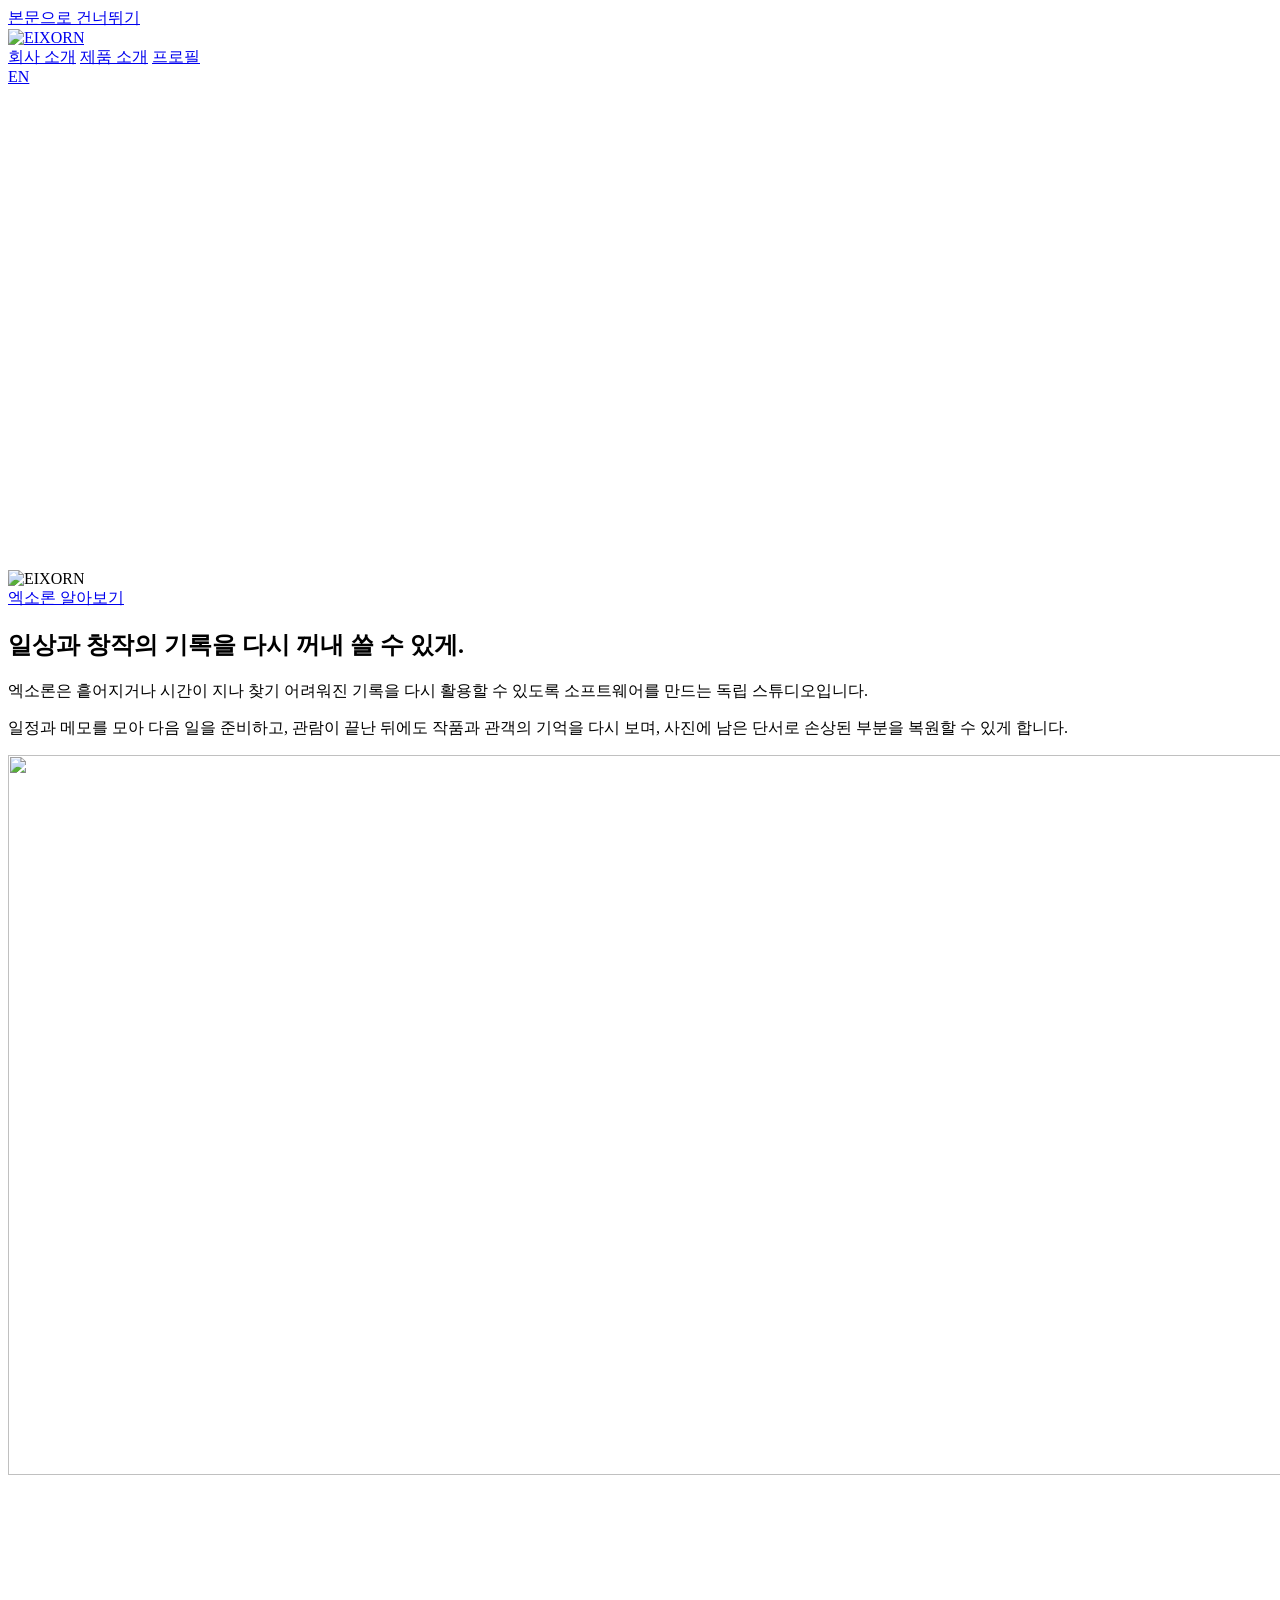
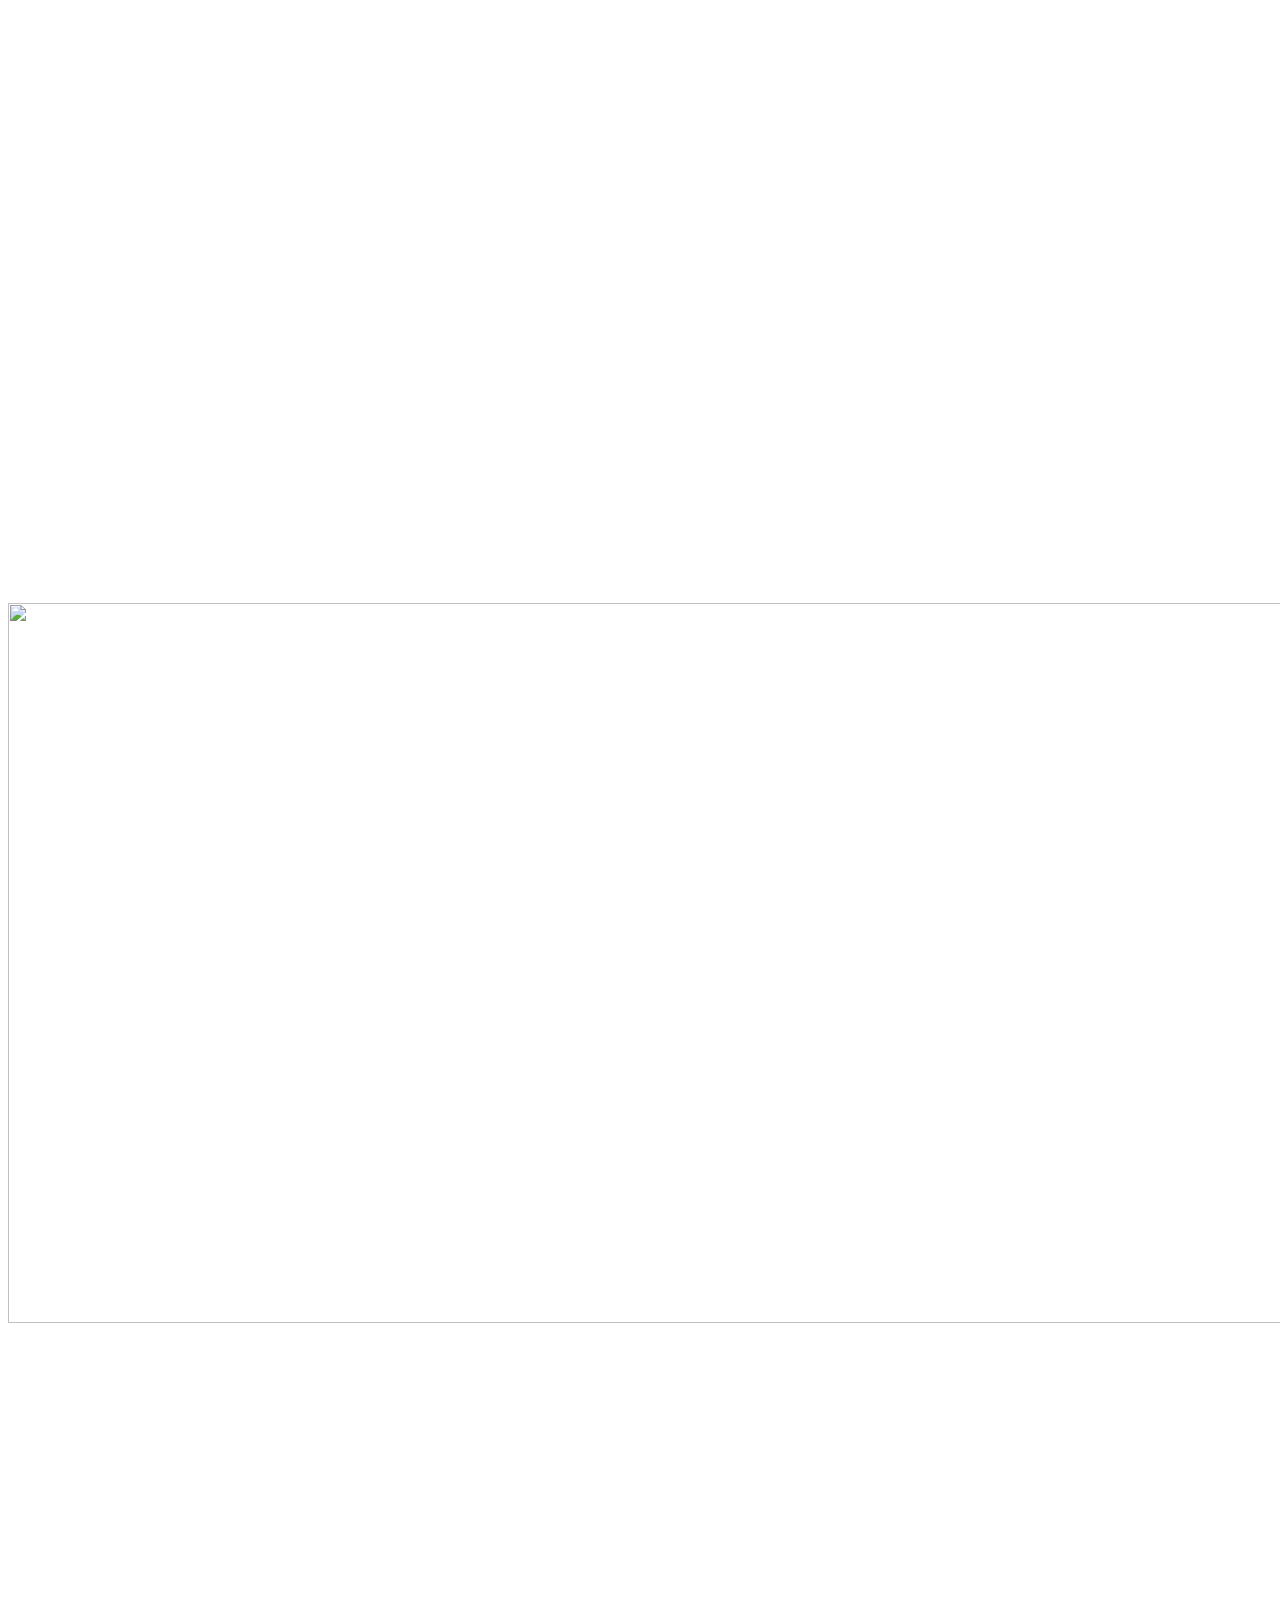
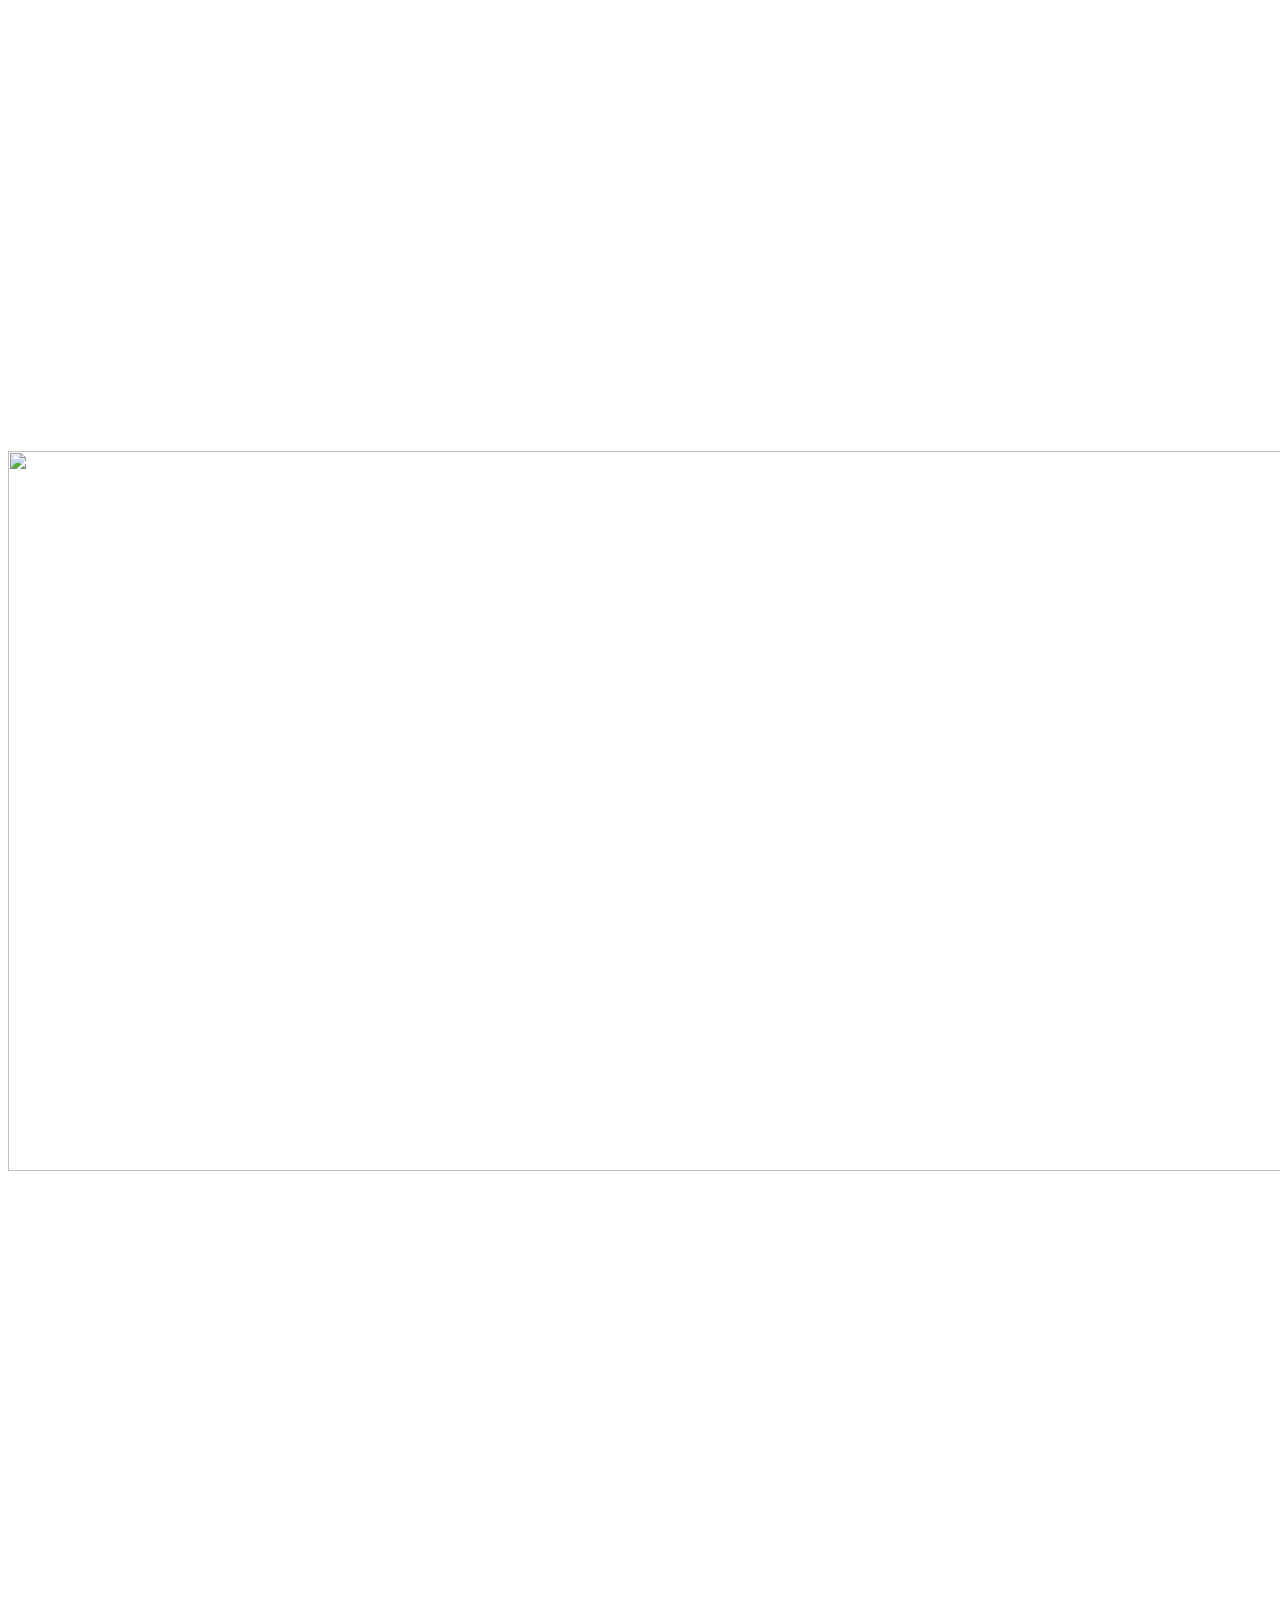
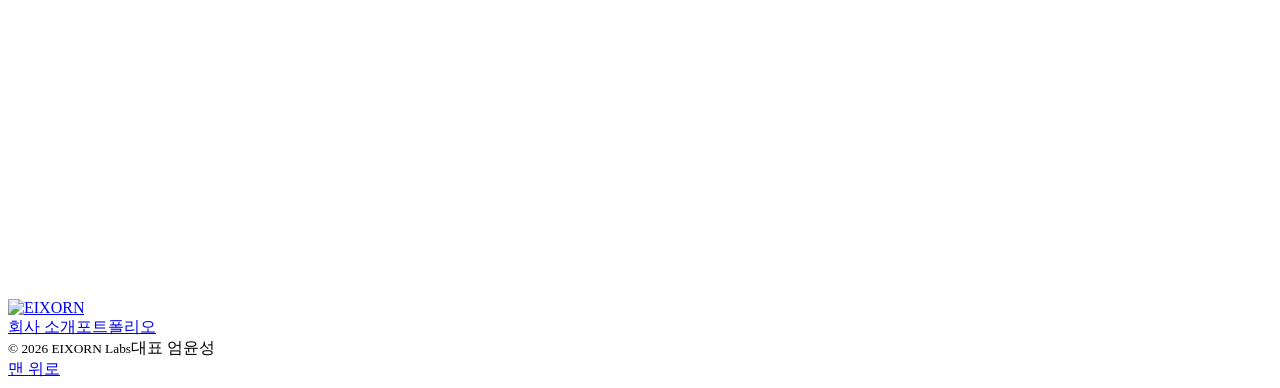
==== index.html @ f85615aa "Clarify EIXORN’s purpose on the company homepage" ====
<!doctype html>
<html lang="ko">
<head>
<meta charset="utf-8">
<meta name="viewport" content="width=device-width, initial-scale=1">
<meta name="google-site-verification" content="L1NsKIdmbwqKtGyCf36V3lC1_q_Q5zSYMCfEUcBB7wg">
<meta name="theme-color" content="#090909">
<meta name="description" content="엑소론(EIXORN)은 일상과 창작의 기록을 다시 활용할 수 있게 돕는 독립 스튜디오입니다. Vega 개인 AI, REM404 전시 플랫폼, Aether 이미지 복원 엔진을 만듭니다.">
<meta property="og:type" content="website">
<meta property="og:site_name" content="엑소론">
<meta property="og:title" content="엑소론 (EIXORN) — 독립 디자인·엔지니어링 스튜디오">
<meta property="og:description" content="엑소론(EIXORN)은 일상과 창작의 기록을 다시 활용할 수 있게 돕는 독립 스튜디오입니다. Vega 개인 AI, REM404 전시 플랫폼, Aether 이미지 복원 엔진을 만듭니다.">
<meta property="og:url" content="https://yunseonglab-droid.github.io/eixorn/"><link rel="canonical" href="https://yunseonglab-droid.github.io/eixorn/"><link rel="alternate" hreflang="en" href="https://yunseonglab-droid.github.io/eixorn/en/">
<title>엑소론 (EIXORN) — 독립 디자인·엔지니어링 스튜디오</title>
<link rel="icon" href="/eixorn/assets/eixorn-favicon.png?v=fold-mark" type="image/png" sizes="48x48">
<link rel="icon" href="/eixorn/assets/eixorn-favicon.svg" type="image/svg+xml" sizes="any">
<link rel="stylesheet" href="/eixorn/assets/site.css?v=company-purpose-20261127">
<noscript><style>.hero-video{display:none}.hero-video:not([hidden]) + .hero-wordmark{opacity:1}</style></noscript>
<script src="/eixorn/assets/site.js?v=home-replay-20261127" defer></script>
</head>
<body class="home" id="top">
<a class="skip" href="#main">본문으로 건너뛰기</a>
<header class="site-header">
  <div class="wrap header-inner">
    <a href="/eixorn/" class="brand" aria-label="EIXORN 홈" data-home-link><img class="brand-wordmark" src="/eixorn/assets/eixorn-wordmark.svg" width="607" height="98" alt="EIXORN"></a>
    <nav class="main-nav" aria-label="주 메뉴">
      <a href="/eixorn/#studio">회사 소개</a>
      <a href="/eixorn/products/" data-products-link>제품 소개</a>
      <a href="/eixorn/profile/">프로필</a>
    </nav>
    <a class="lang-link" href="/eixorn/en/" hreflang="en" lang="en" aria-label="English">EN</a>
  </div>
</header>
<main id="main"><section class="hero" aria-label="EIXORN">
    <div class="wrap hero-stage">
      <div class="hero-branding">
        <video class="hero-video" width="1280" height="480" data-intro-video data-src="/eixorn/assets/eixorn-intro-fold.mp4"
          poster="/eixorn/assets/eixorn-intro-poster-fold.webp" autoplay muted playsinline preload="none" aria-hidden="true" tabindex="-1"></video>
        <div class="hero-wordmark" aria-hidden="true"><img class="brand-wordmark" src="/eixorn/assets/eixorn-wordmark.svg" width="607" height="98" alt="EIXORN"></div>
      </div>
      <a class="hero-action" href="#studio">엑소론 알아보기<span aria-hidden="true"></span></a>
    </div>
  </section>
  <section class="studio-mission" id="studio" aria-labelledby="studio-title">
    <div class="wrap studio-mission-copy">
      <h1 id="studio-title">일상과 창작의 기록을 다시 꺼내 쓸 수 있게.</h1>
      <p>엑소론은 흩어지거나 시간이 지나 찾기 어려워진 기록을 다시 활용할 수 있도록 소프트웨어를 만드는 독립 스튜디오입니다.</p>
      <p>일정과 메모를 모아 다음 일을 준비하고, 관람이 끝난 뒤에도 작품과 관객의 기억을 다시 보며, 사진에 남은 단서로 손상된 부분을 복원할 수 있게 합니다.</p>
    </div>
  </section>
  <nav class="wrap home-products" id="products" aria-label="제품 소개">
    <a class="home-product" id="vega" href="/eixorn/products/#vega" aria-label="Vega">
      <img src="/eixorn/assets/vega-home.webp?v=centered" width="1280" height="720" alt="" loading="lazy" decoding="async">
      <video data-home-film="/eixorn/assets/vega-home.mp4?v=centered" width="1280" height="720" muted playsinline preload="none" aria-hidden="true" tabindex="-1"></video>
    </a>
    <a class="home-product" id="rem404" href="/eixorn/products/#rem404" aria-label="REM404">
      <img src="/eixorn/assets/rem404-home.webp" width="1280" height="720" alt="" loading="lazy" decoding="async">
      <video data-home-film="/eixorn/assets/rem404-home.mp4" width="1280" height="720" muted playsinline preload="none" aria-hidden="true" tabindex="-1"></video>
    </a>
    <a class="home-product" id="aether" href="/eixorn/products/#aether" aria-label="Aether">
      <img src="/eixorn/assets/aether-home.webp?v=startup" width="1280" height="720" alt="" loading="lazy" decoding="async">
      <video data-home-film="/eixorn/assets/aether-home.mp4?v=startup" width="1280" height="720" muted playsinline preload="none" aria-hidden="true" tabindex="-1"></video>
    </a>
  </nav></main>
<footer class="site-footer"><div class="wrap footer-inner">
  <a href="/eixorn/" class="brand"><img class="brand-wordmark" src="/eixorn/assets/eixorn-wordmark.svg" width="607" height="98" alt="EIXORN"></a>
  <nav aria-label="하단 메뉴"><a href="/eixorn/#studio">회사 소개</a><a href="/eixorn/portfolio/">포트폴리오</a></nav>
  <div class="footer-meta"><small>© 2026 EIXORN Labs</small><span>대표 엄윤성</span></div>
  <a href="#top" class="text-link">맨 위로</a>
</div></footer>
</body></html>
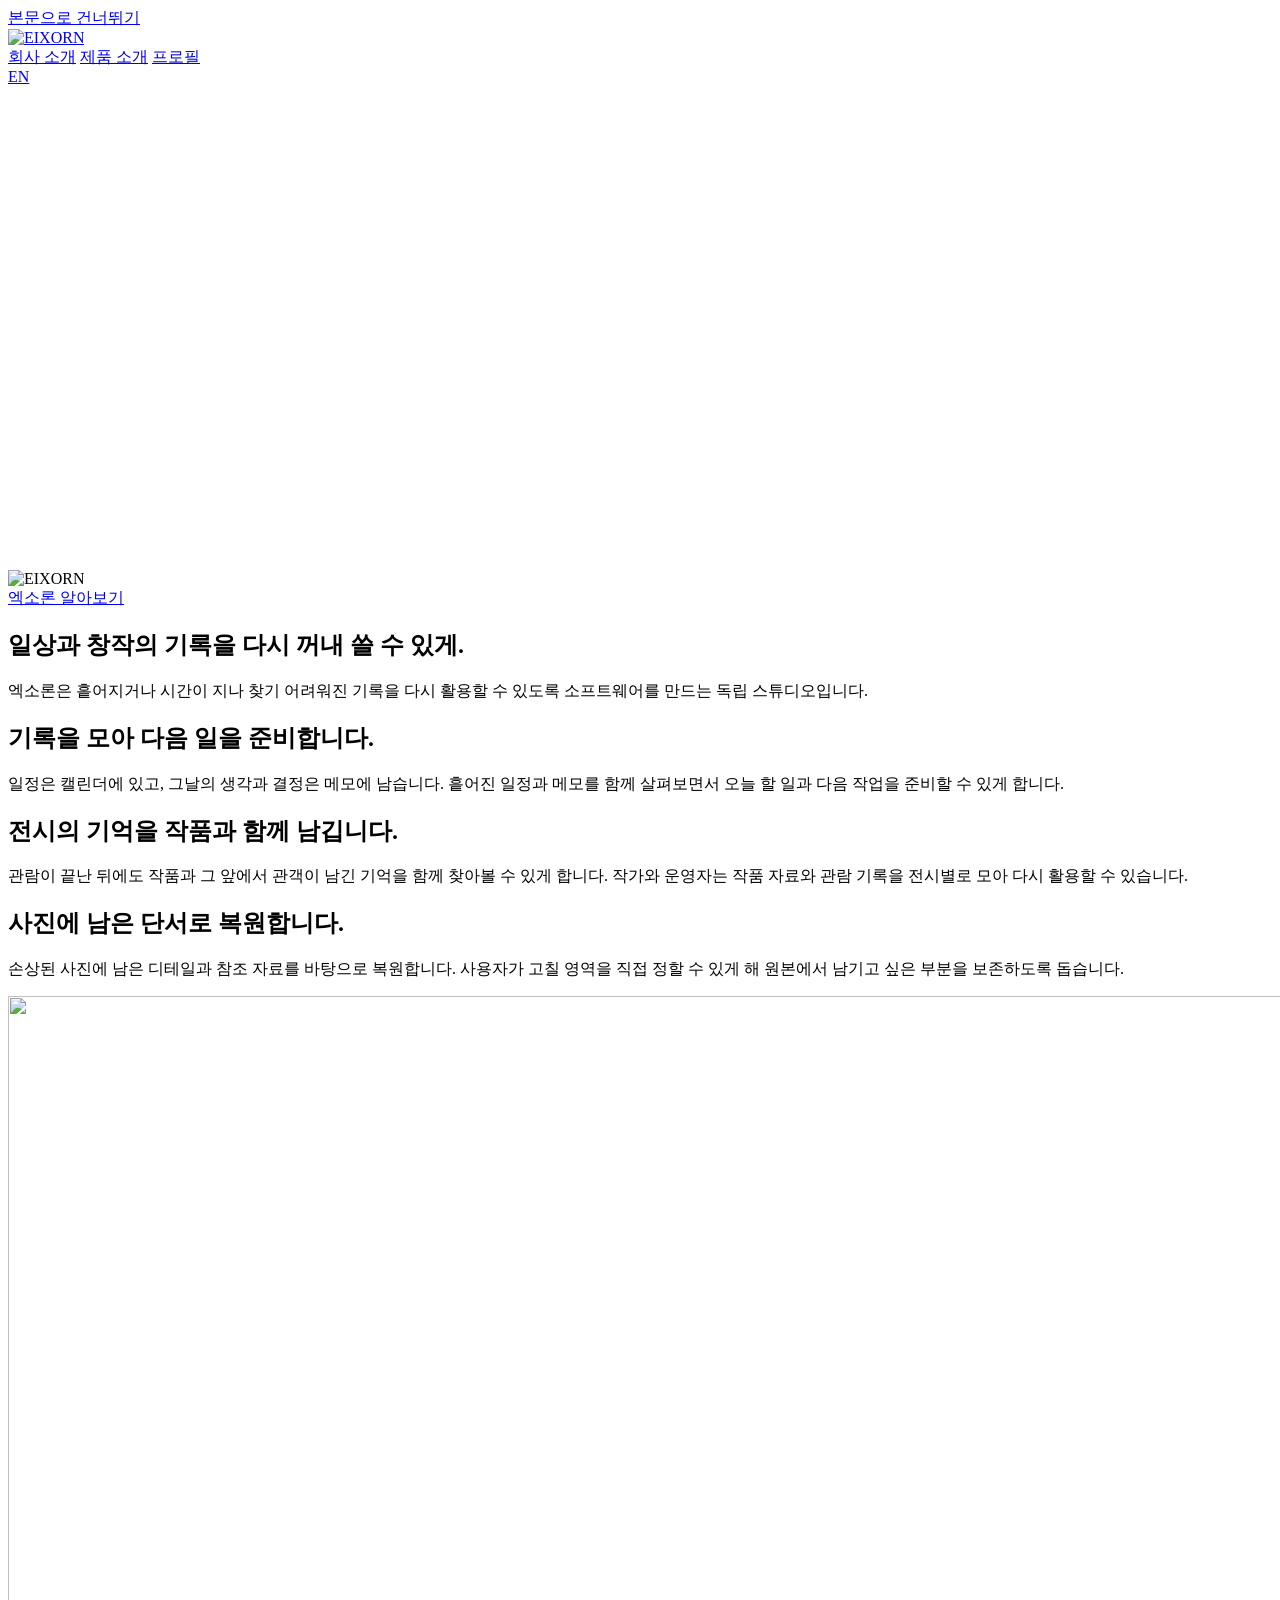
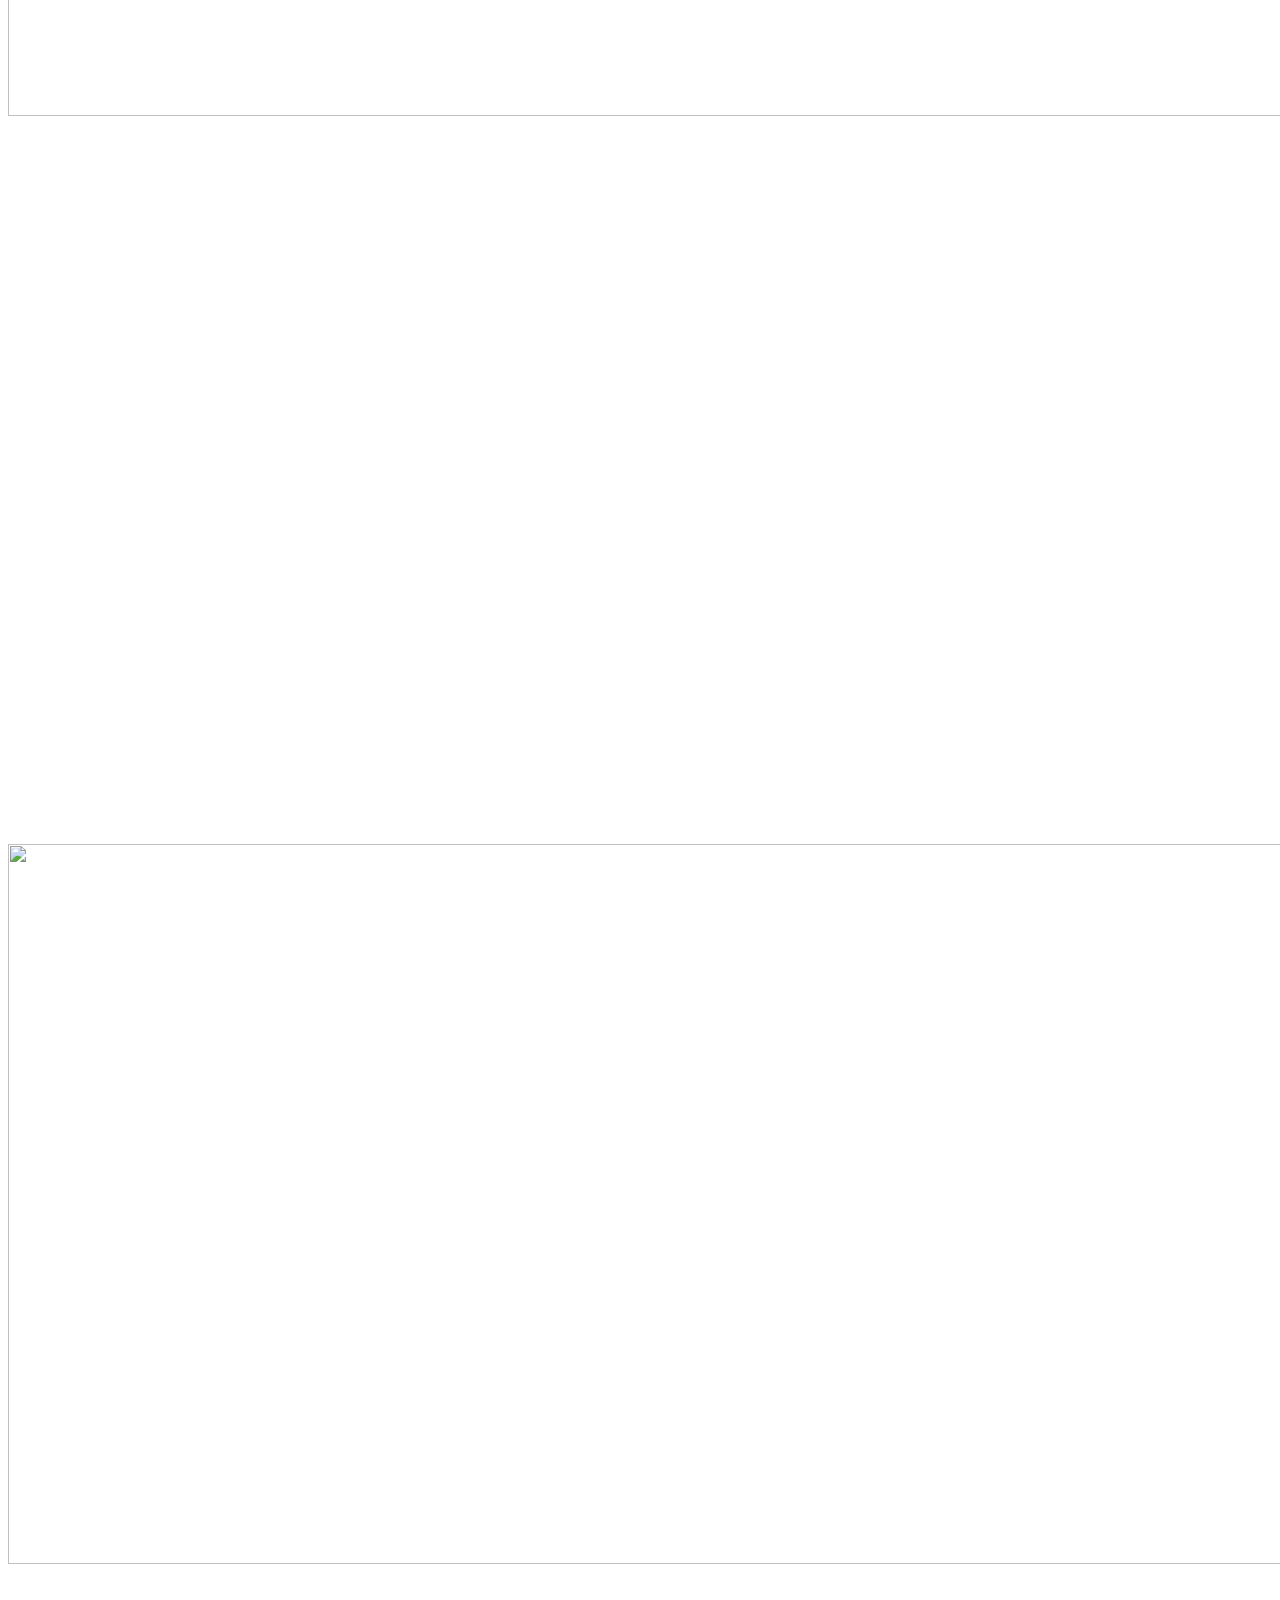
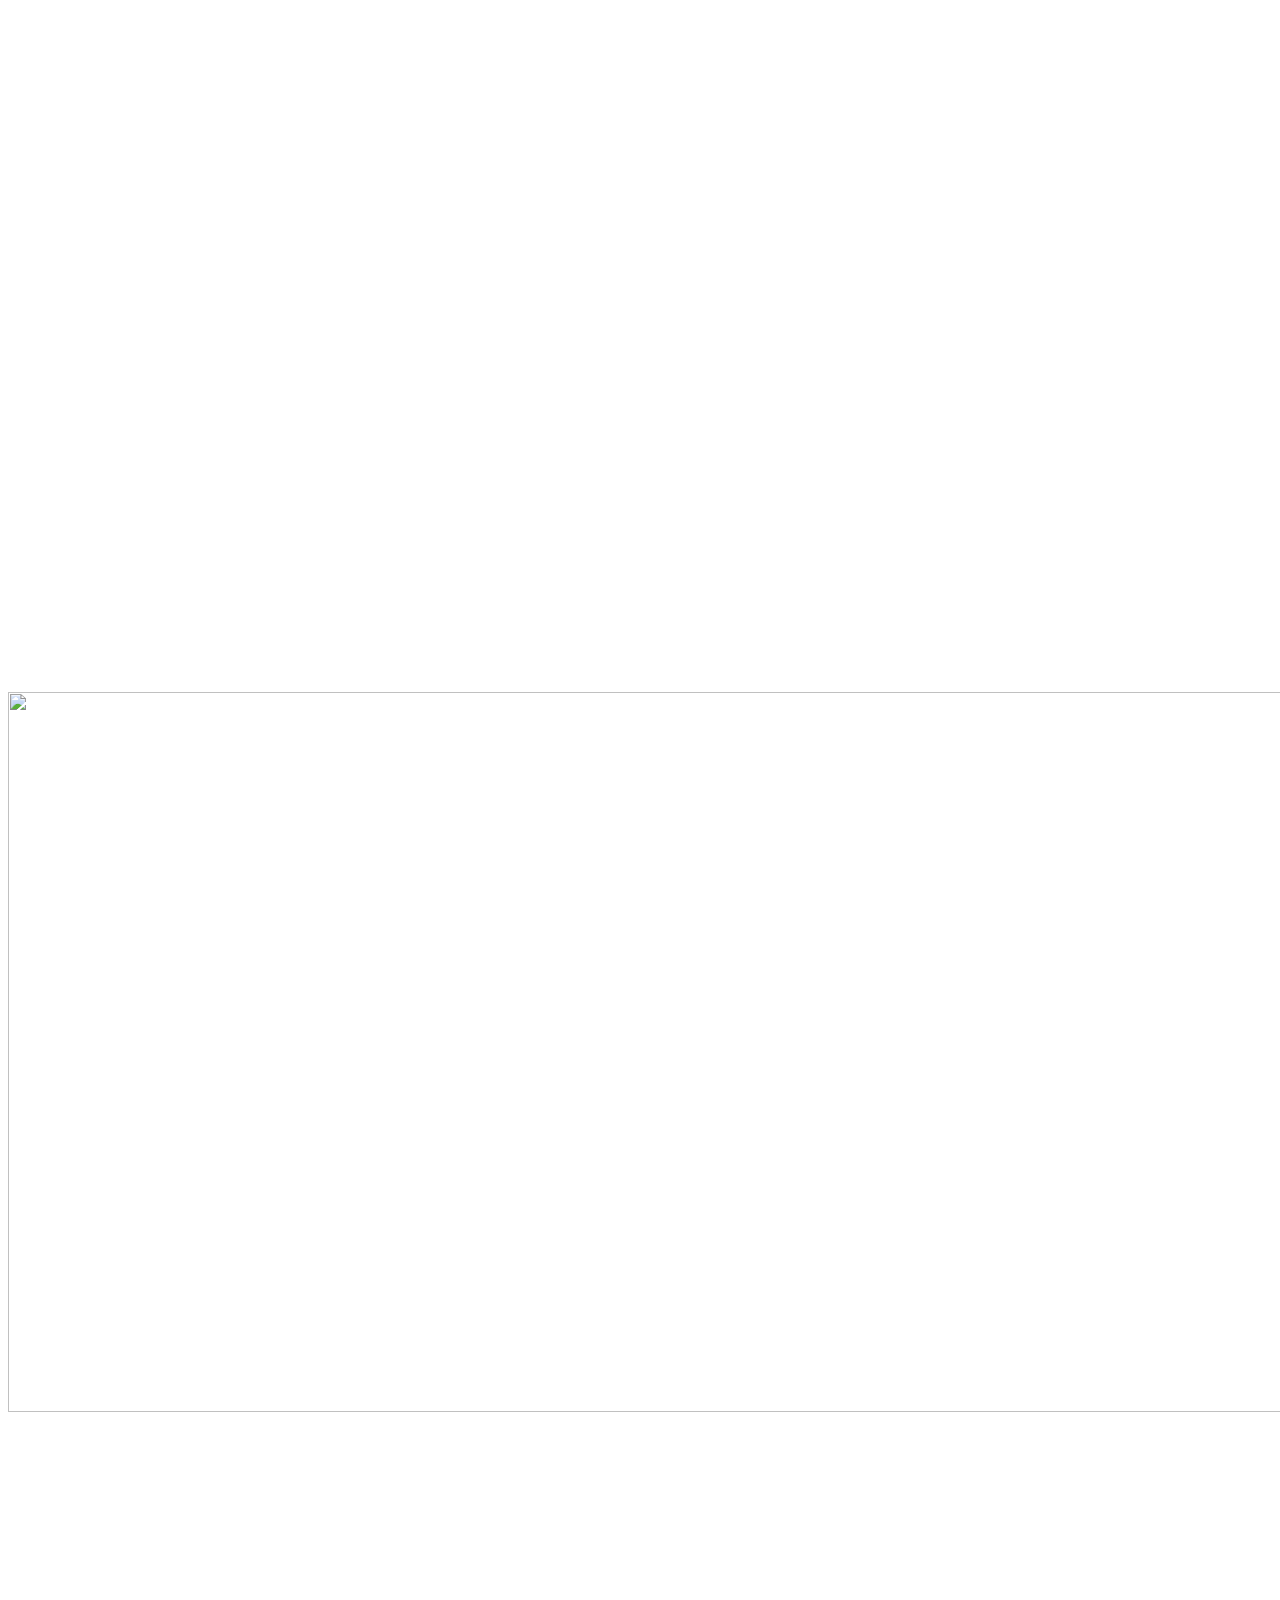
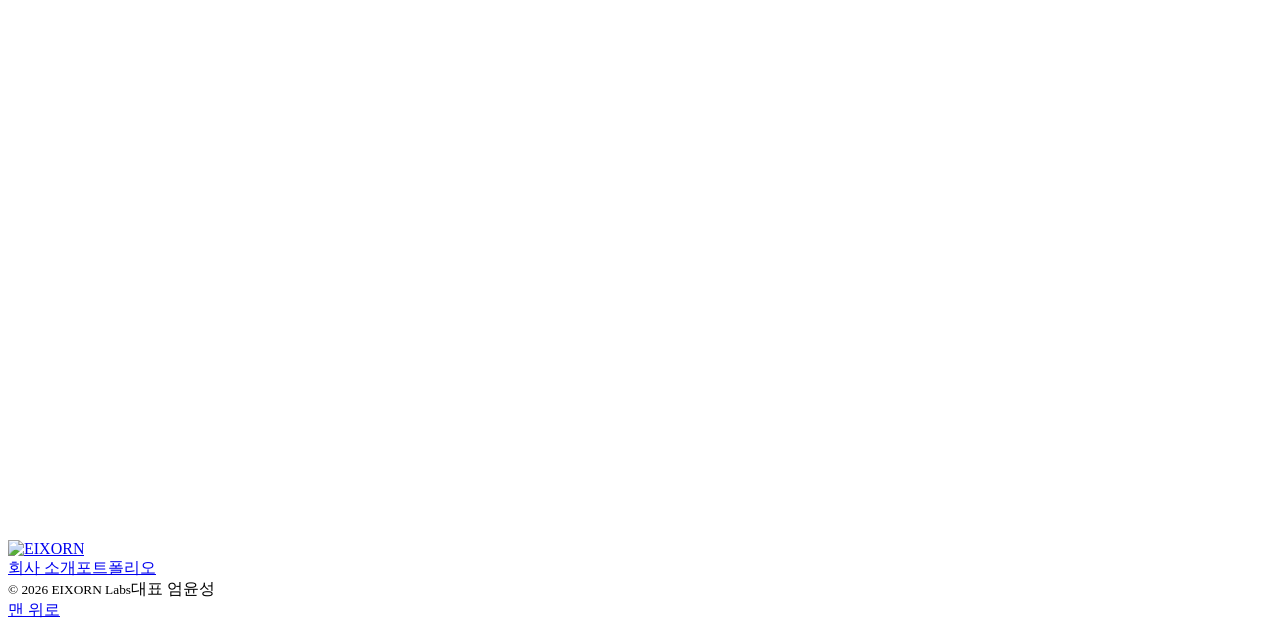
==== commit b0cdb2b4: "Expand the home mission into three scroll stories" ====
--- a/index.html
+++ b/index.html
@@ -14,7 +14,7 @@
 <title>엑소론 (EIXORN) — 독립 디자인·엔지니어링 스튜디오</title>
 <link rel="icon" href="/eixorn/assets/eixorn-favicon.png?v=fold-mark" type="image/png" sizes="48x48">
 <link rel="icon" href="/eixorn/assets/eixorn-favicon.svg" type="image/svg+xml" sizes="any">
-<link rel="stylesheet" href="/eixorn/assets/site.css?v=company-purpose-20261127">
+<link rel="stylesheet" href="/eixorn/assets/site.css?v=studio-stories-20261127">
 <noscript><style>.hero-video{display:none}.hero-video:not([hidden]) + .hero-wordmark{opacity:1}</style></noscript>
 <script src="/eixorn/assets/site.js?v=home-replay-20261127" defer></script>
 </head>
@@ -42,10 +42,25 @@
     </div>
   </section>
   <section class="studio-mission" id="studio" aria-labelledby="studio-title">
-    <div class="wrap studio-mission-copy">
-      <h1 id="studio-title">일상과 창작의 기록을 다시 꺼내 쓸 수 있게.</h1>
-      <p>엑소론은 흩어지거나 시간이 지나 찾기 어려워진 기록을 다시 활용할 수 있도록 소프트웨어를 만드는 독립 스튜디오입니다.</p>
-      <p>일정과 메모를 모아 다음 일을 준비하고, 관람이 끝난 뒤에도 작품과 관객의 기억을 다시 보며, 사진에 남은 단서로 손상된 부분을 복원할 수 있게 합니다.</p>
+    <div class="studio-mission-lead">
+      <div class="wrap studio-mission-copy">
+        <h1 id="studio-title">일상과 창작의 기록을 다시 꺼내 쓸 수 있게.</h1>
+        <p>엑소론은 흩어지거나 시간이 지나 찾기 어려워진 기록을 다시 활용할 수 있도록 소프트웨어를 만드는 독립 스튜디오입니다.</p>
+      </div>
+    </div>
+    <div class="wrap studio-mission-stories">
+      <div class="studio-mission-step">
+        <h2>기록을 모아 다음 일을 준비합니다.</h2>
+        <p>일정은 캘린더에 있고, 그날의 생각과 결정은 메모에 남습니다. 흩어진 일정과 메모를 함께 살펴보면서 오늘 할 일과 다음 작업을 준비할 수 있게 합니다.</p>
+      </div>
+      <div class="studio-mission-step">
+        <h2>전시의 기억을 작품과 함께 남깁니다.</h2>
+        <p>관람이 끝난 뒤에도 작품과 그 앞에서 관객이 남긴 기억을 함께 찾아볼 수 있게 합니다. 작가와 운영자는 작품 자료와 관람 기록을 전시별로 모아 다시 활용할 수 있습니다.</p>
+      </div>
+      <div class="studio-mission-step">
+        <h2>사진에 남은 단서로 복원합니다.</h2>
+        <p>손상된 사진에 남은 디테일과 참조 자료를 바탕으로 복원합니다. 사용자가 고칠 영역을 직접 정할 수 있게 해 원본에서 남기고 싶은 부분을 보존하도록 돕습니다.</p>
+      </div>
     </div>
   </section>
   <nav class="wrap home-products" id="products" aria-label="제품 소개">
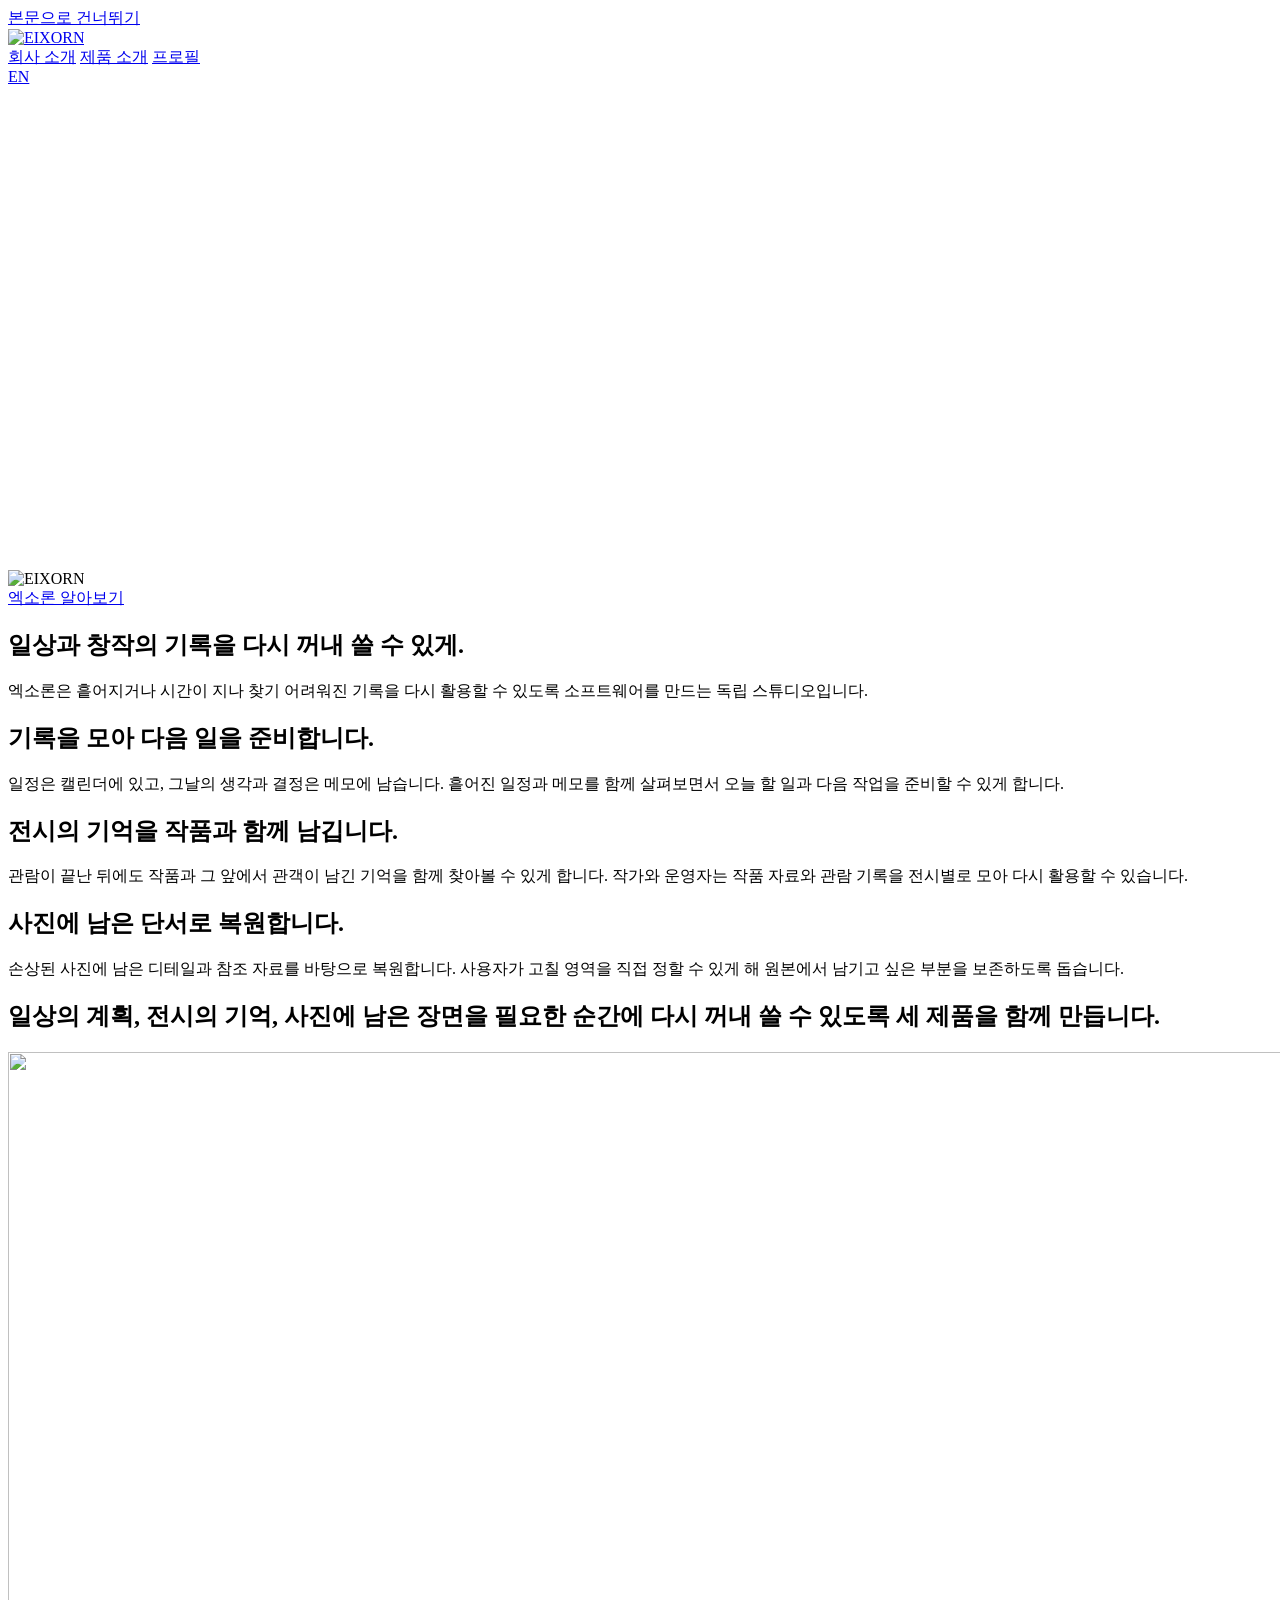
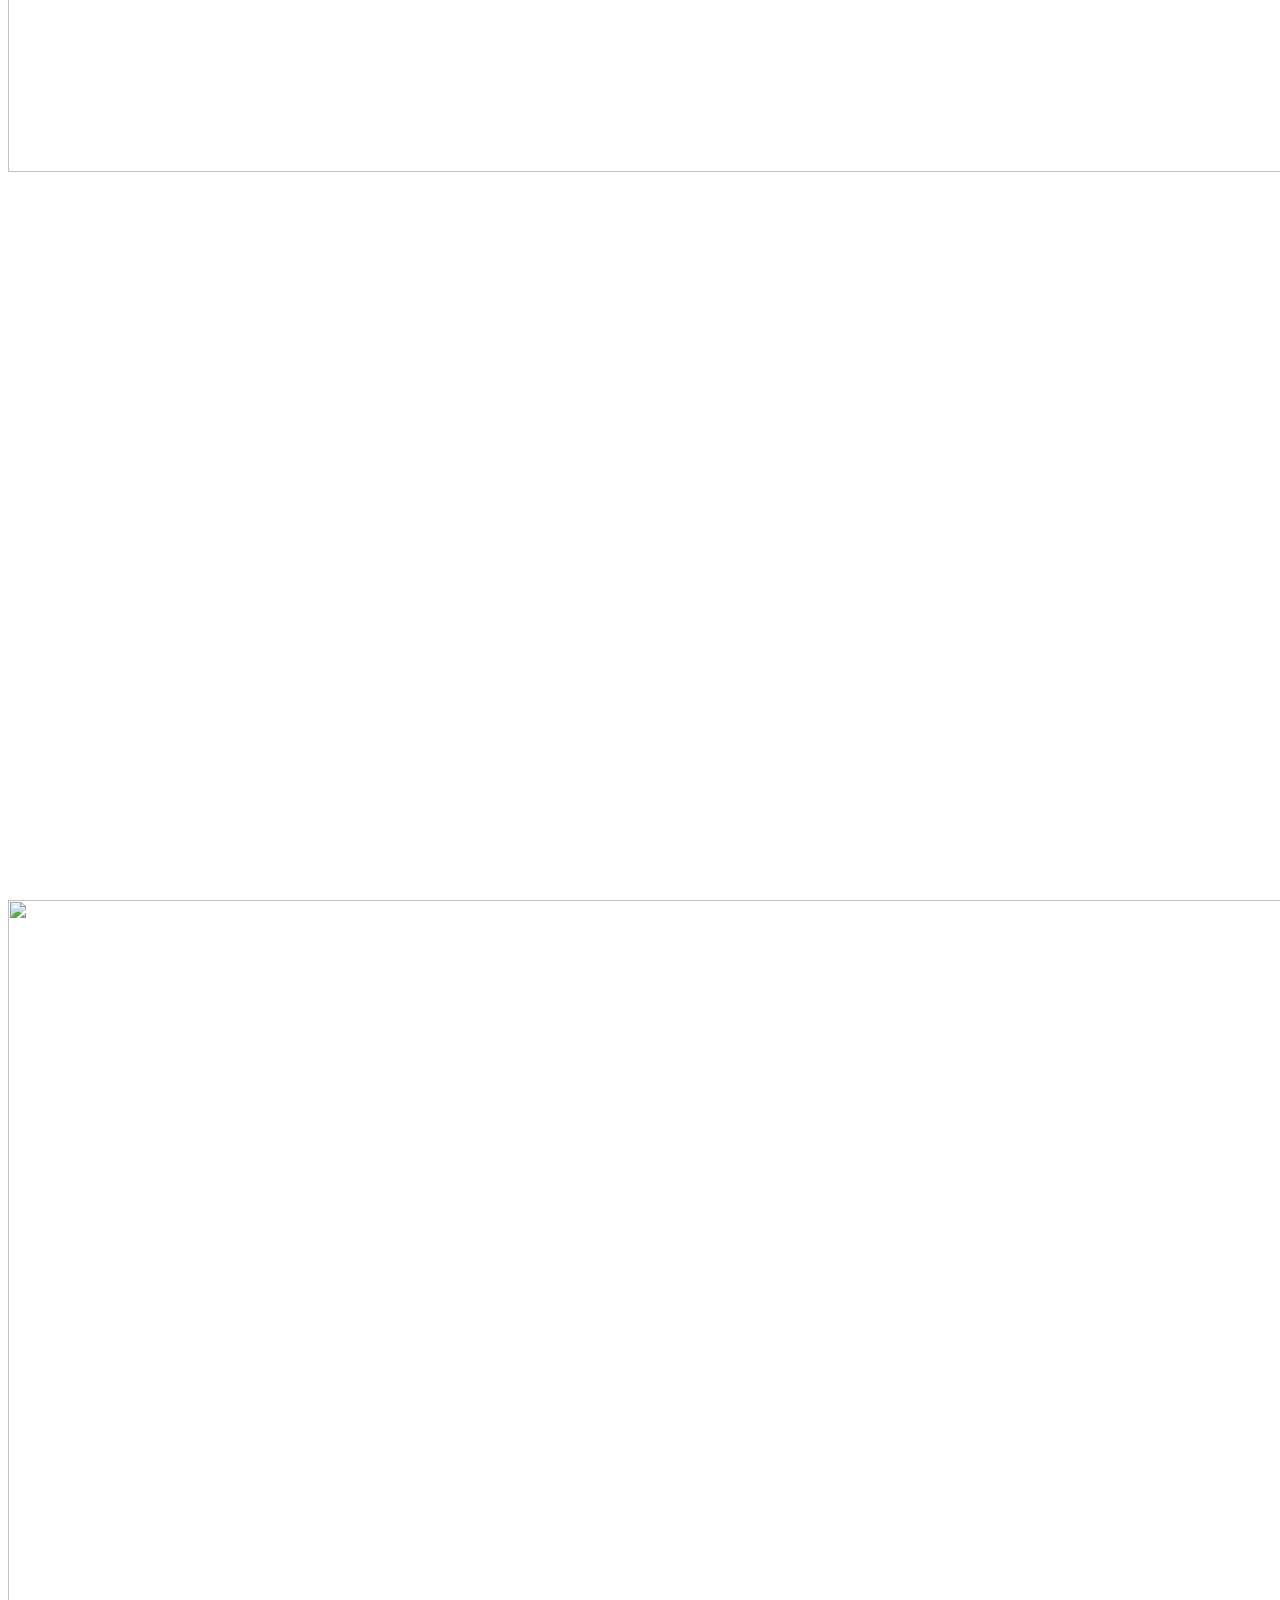
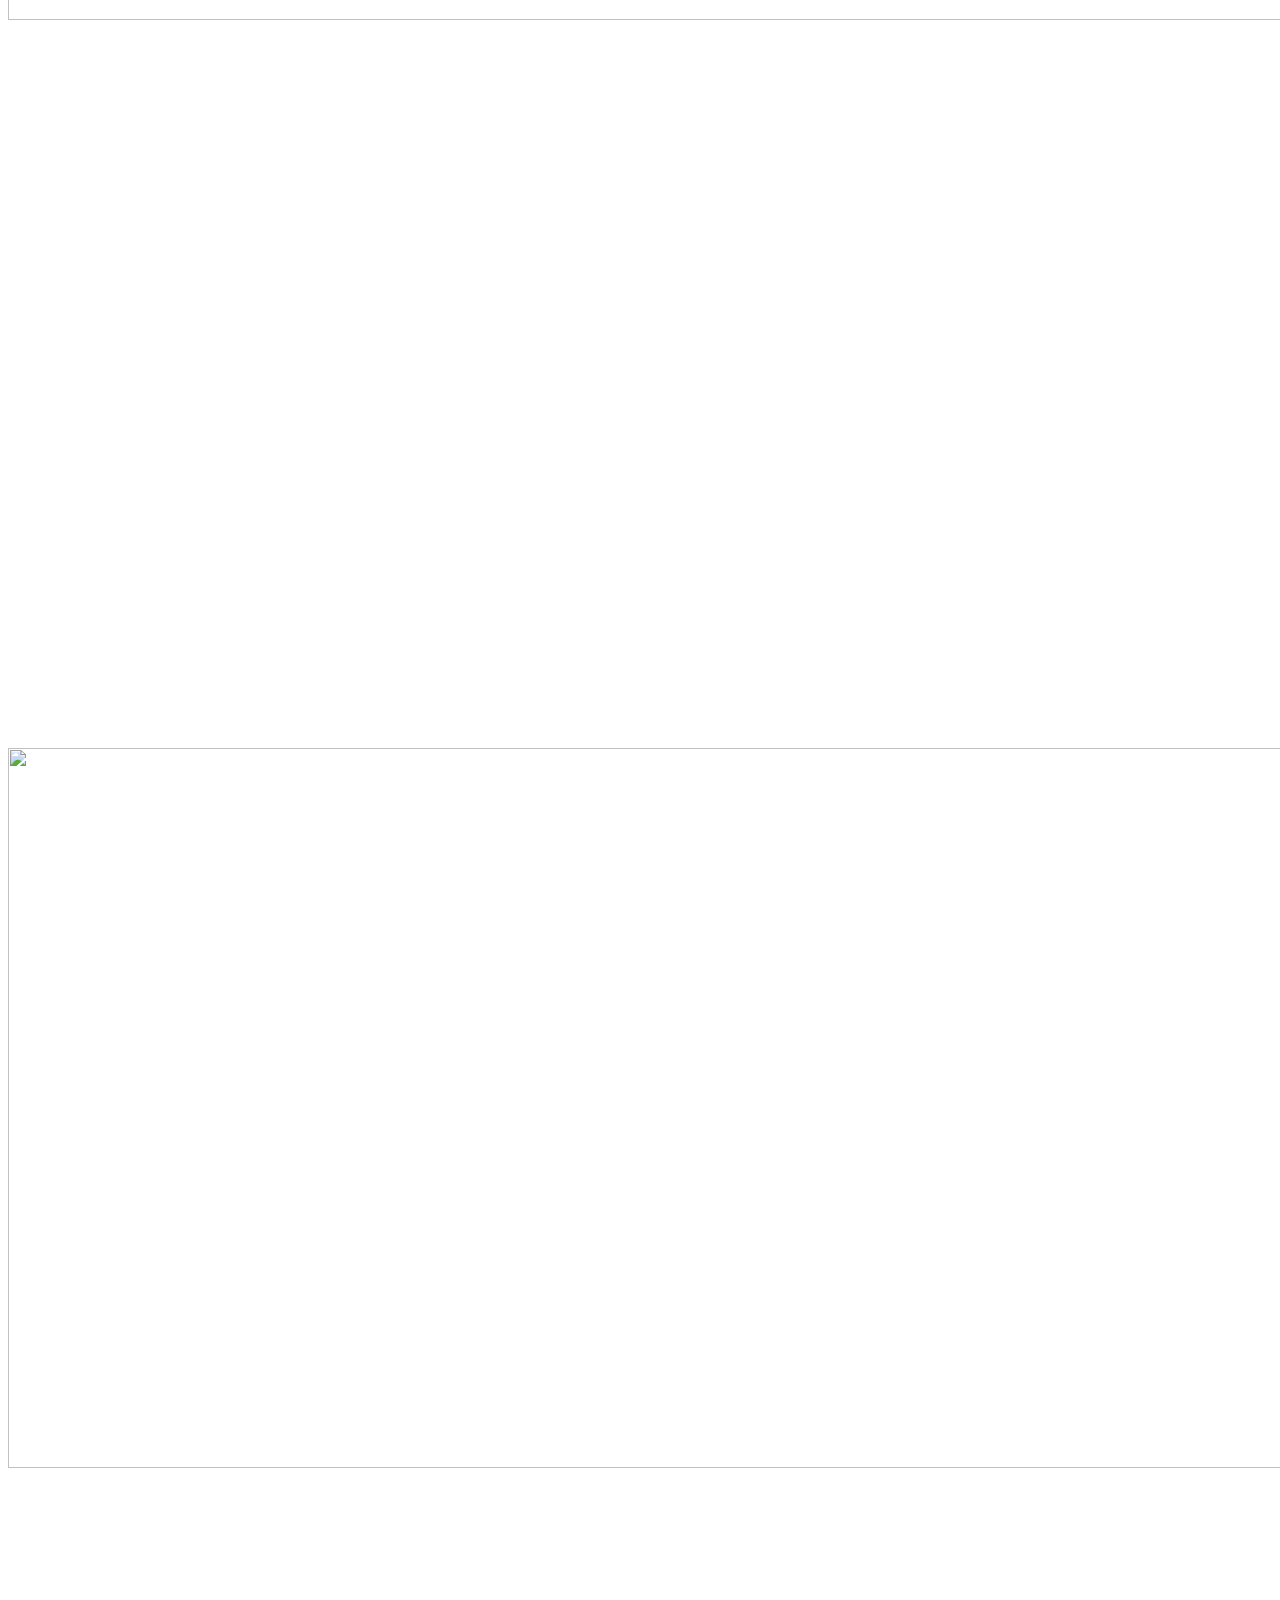
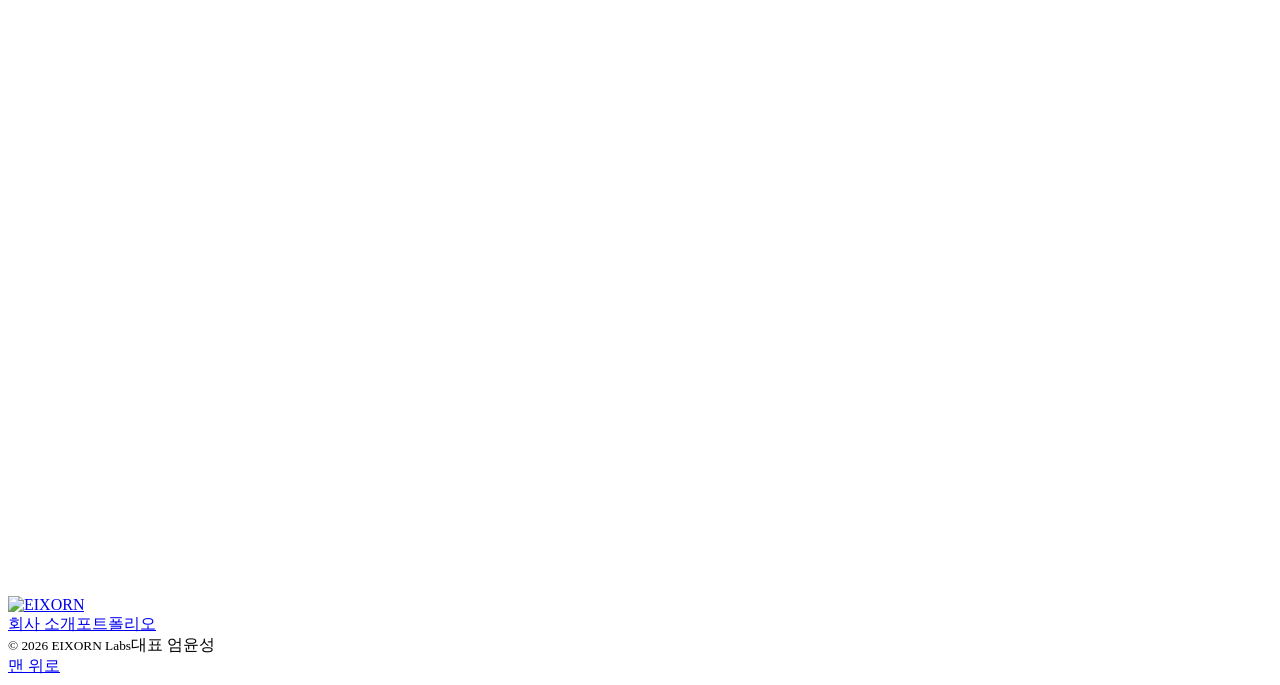
==== commit 0eeeda8a: "Center company stories and lead into product films" ====
--- a/index.html
+++ b/index.html
@@ -14,9 +14,9 @@
 <title>엑소론 (EIXORN) — 독립 디자인·엔지니어링 스튜디오</title>
 <link rel="icon" href="/eixorn/assets/eixorn-favicon.png?v=fold-mark" type="image/png" sizes="48x48">
 <link rel="icon" href="/eixorn/assets/eixorn-favicon.svg" type="image/svg+xml" sizes="any">
-<link rel="stylesheet" href="/eixorn/assets/site.css?v=studio-stories-20261127">
+<link rel="stylesheet" href="/eixorn/assets/site.css?v=centered-studio-20261127">
 <noscript><style>.hero-video{display:none}.hero-video:not([hidden]) + .hero-wordmark{opacity:1}</style></noscript>
-<script src="/eixorn/assets/site.js?v=home-replay-20261127" defer></script>
+<script src="/eixorn/assets/site.js?v=centered-studio-20261127" defer></script>
 </head>
 <body class="home" id="top">
 <a class="skip" href="#main">본문으로 건너뛰기</a>
@@ -41,25 +41,28 @@
       <a class="hero-action" href="#studio">엑소론 알아보기<span aria-hidden="true"></span></a>
     </div>
   </section>
-  <section class="studio-mission" id="studio" aria-labelledby="studio-title">
-    <div class="studio-mission-lead">
-      <div class="wrap studio-mission-copy">
-        <h1 id="studio-title">일상과 창작의 기록을 다시 꺼내 쓸 수 있게.</h1>
-        <p>엑소론은 흩어지거나 시간이 지나 찾기 어려워진 기록을 다시 활용할 수 있도록 소프트웨어를 만드는 독립 스튜디오입니다.</p>
-      </div>
-    </div>
-    <div class="wrap studio-mission-stories">
-      <div class="studio-mission-step">
-        <h2>기록을 모아 다음 일을 준비합니다.</h2>
-        <p>일정은 캘린더에 있고, 그날의 생각과 결정은 메모에 남습니다. 흩어진 일정과 메모를 함께 살펴보면서 오늘 할 일과 다음 작업을 준비할 수 있게 합니다.</p>
-      </div>
-      <div class="studio-mission-step">
-        <h2>전시의 기억을 작품과 함께 남깁니다.</h2>
-        <p>관람이 끝난 뒤에도 작품과 그 앞에서 관객이 남긴 기억을 함께 찾아볼 수 있게 합니다. 작가와 운영자는 작품 자료와 관람 기록을 전시별로 모아 다시 활용할 수 있습니다.</p>
-      </div>
-      <div class="studio-mission-step">
-        <h2>사진에 남은 단서로 복원합니다.</h2>
-        <p>손상된 사진에 남은 디테일과 참조 자료를 바탕으로 복원합니다. 사용자가 고칠 영역을 직접 정할 수 있게 해 원본에서 남기고 싶은 부분을 보존하도록 돕습니다.</p>
+  <section class="studio-mission" id="studio" aria-labelledby="studio-title" data-studio-story style="--studio-scenes:5">
+    <div class="studio-mission-stage">
+      <div class="wrap studio-mission-scenes">
+        <div class="studio-mission-scene studio-mission-lead is-active">
+          <h1 id="studio-title">일상과 창작의 기록을 다시 꺼내 쓸 수 있게.</h1>
+          <p>엑소론은 흩어지거나 시간이 지나 찾기 어려워진 기록을 다시 활용할 수 있도록 소프트웨어를 만드는 독립 스튜디오입니다.</p>
+        </div>
+        <div class="studio-mission-scene">
+          <h2>기록을 모아 다음 일을 준비합니다.</h2>
+          <p>일정은 캘린더에 있고, 그날의 생각과 결정은 메모에 남습니다. 흩어진 일정과 메모를 함께 살펴보면서 오늘 할 일과 다음 작업을 준비할 수 있게 합니다.</p>
+        </div>
+        <div class="studio-mission-scene">
+          <h2>전시의 기억을 작품과 함께 남깁니다.</h2>
+          <p>관람이 끝난 뒤에도 작품과 그 앞에서 관객이 남긴 기억을 함께 찾아볼 수 있게 합니다. 작가와 운영자는 작품 자료와 관람 기록을 전시별로 모아 다시 활용할 수 있습니다.</p>
+        </div>
+        <div class="studio-mission-scene">
+          <h2>사진에 남은 단서로 복원합니다.</h2>
+          <p>손상된 사진에 남은 디테일과 참조 자료를 바탕으로 복원합니다. 사용자가 고칠 영역을 직접 정할 수 있게 해 원본에서 남기고 싶은 부분을 보존하도록 돕습니다.</p>
+        </div>
+        <div class="studio-mission-scene studio-mission-closing">
+          <h2>일상의 계획, 전시의 기억, 사진에 남은 장면을 필요한 순간에 다시 꺼내 쓸 수 있도록 세 제품을 함께 만듭니다.</h2>
+        </div>
       </div>
     </div>
   </section>
